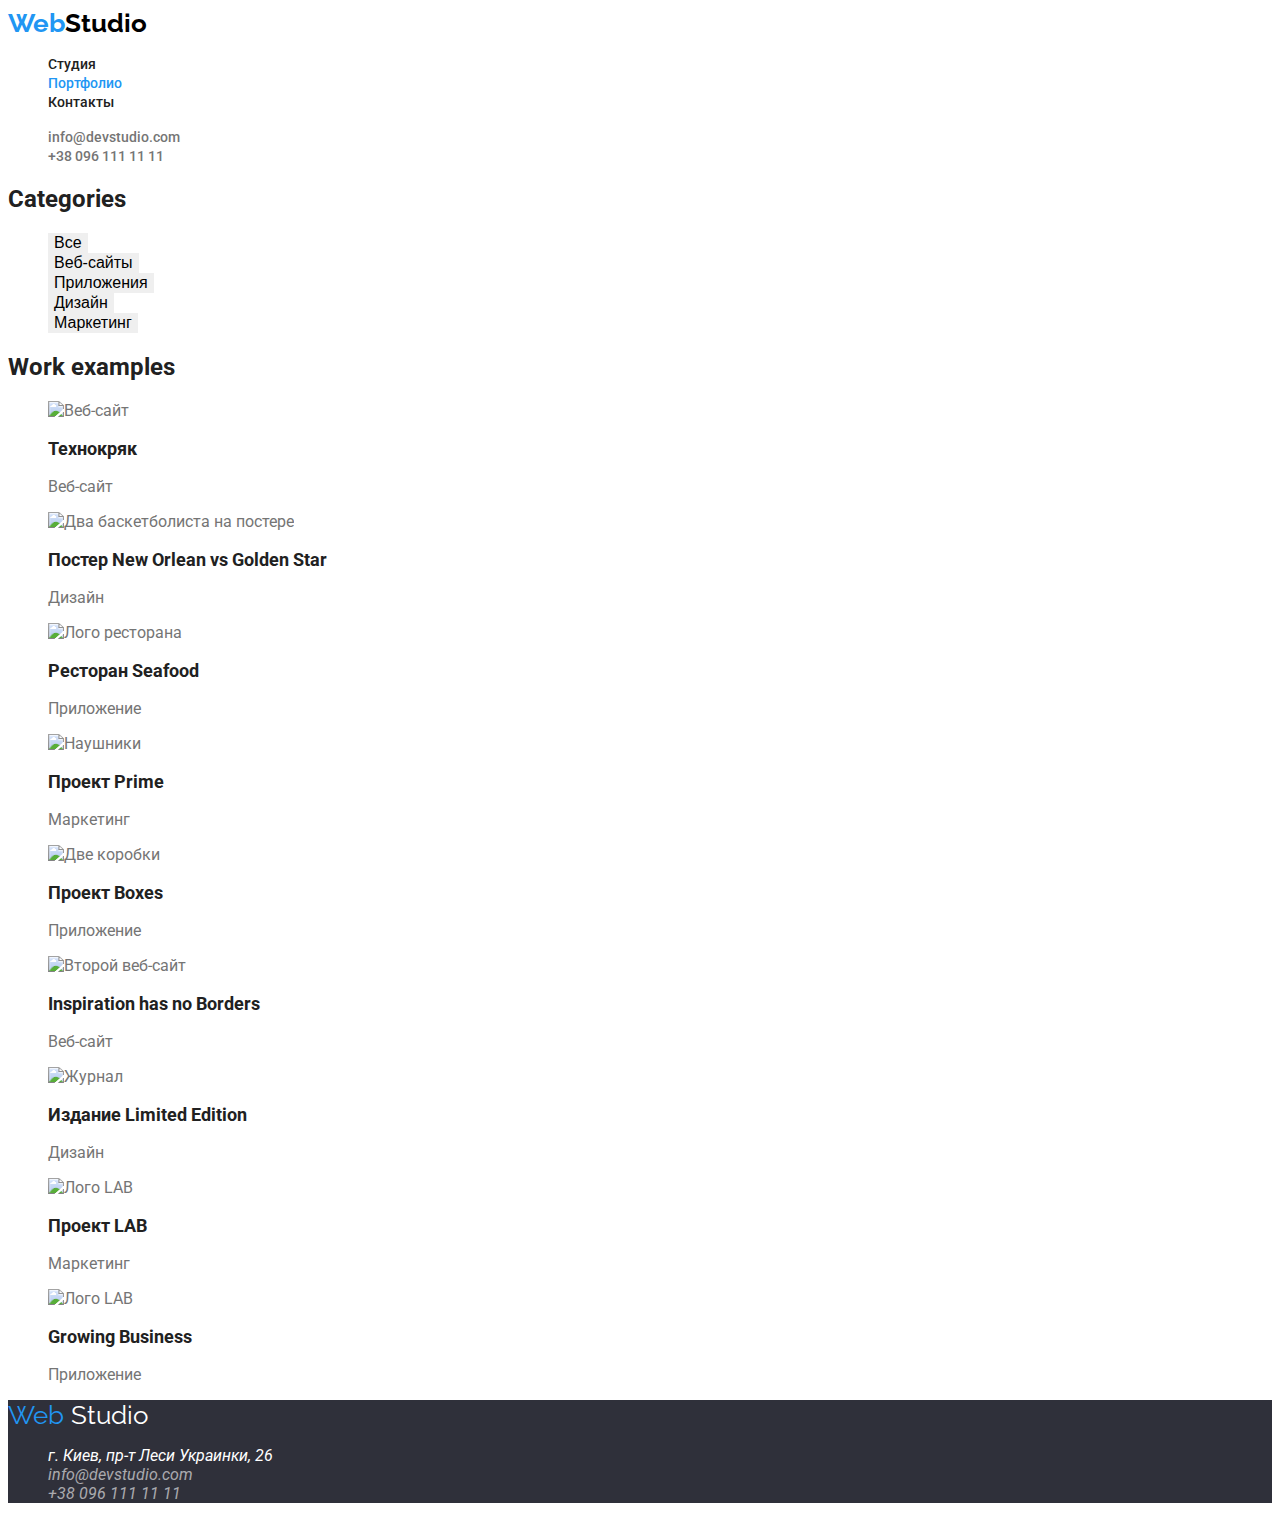
==== portfolio.html @ f233cc88 "Внёс правки" ====
<!DOCTYPE html>
<html lang="ru">
  <head>
    <meta charset="UTF-8" />
    <meta http-equiv="X-UA-Compatible" content="IE=edge" />
    <meta name="Portfolio" content="width=device-width, initial-scale=1.0" />
    <title>Document</title>
    <link rel="stylesheet" href="./css/style.css" />
    <link rel="preconnect" href="https://fonts.googleapis.com" />
    <link rel="preconnect" href="https://fonts.gstatic.com" crossorigin />
    <link
      href="https://fonts.googleapis.com/css2?family=Raleway&display=swap"
      rel="stylesheet"
    />
    <link rel="preconnect" href="https://fonts.googleapis.com" />
    <link rel="preconnect" href="https://fonts.gstatic.com" crossorigin />
    <link
      href="https://fonts.googleapis.com/css2?family=Roboto:wght@400;500;700;900&display=swap"
      rel="stylesheet"
    />
  </head>
  <body>
    <!-- Шапка -->
    <header class="cap">
      <nav>
        <a href="./index.html" class="logo"
          ><span class="logo-blue">Web</span>Studio</a
        >
        <ul class="navigationtabs">
          <li><a href="./index.html" class="link">Студия</a></li>
          <li><a href="./portfolio.html" class="link active">Портфолио</a></li>
          <li><a href="" class="link">Контакты</a></li>
        </ul>
      </nav>
      <ul>
        <li>
          <a href="mailto:info@devstudio.com" class="mail"
            >info@devstudio.com</a
          >
        </li>
        <li>
          <a href="callto:+380961111111" class="phone">+38 096 111 11 11</a>
        </li>
      </ul>
    </header>
    <!-- Мейн -->
    <main>
      <section>
        <h2>Categories</h2>
        <ul>
          <li><button type="button" class="categories-button">Все</button></li>
          <li>
            <button type="button" class="categories-button">Веб-сайты</button>
          </li>
          <li>
            <button type="button" class="categories-button">Приложения</button>
          </li>
          <li>
            <button type="button" class="categories-button">Дизайн</button>
          </li>
          <li>
            <button type="button" class="categories-button">Маркетинг</button>
          </li>
        </ul>
      </section>
      <section>
        <h2>Work examples</h2>
        <ul>
          <li>
            <img src="./images/website.jpg" alt="Веб-сайт" / width="370">
            <h3 class="work-exampl-header">Технокряк</h3>
            <p class="work-example-paragraph">Веб-сайт</p>
          </li>
          <li>
            <img src="./images/poster.jpg" alt="Два баскетболиста на постере" /
            width="370">
            <h3 class="work-exampl-header">Постер New Orlean vs Golden Star</h3>
            <p class="work-example-paragraph">Дизайн</p>
          </li>
          <img src="./images/seafood.jpg" alt="Лого ресторана" / width="370">
          <h3 class="work-exampl-header">Ресторан Seafood</h3>
          <p class="work-example-paragraph">Приложение</p>
          <li>
            <img src="./images/headphones.jpg" alt="Наушники" / width="370">
            <h3 class="work-exampl-header">Проект Prime</h3>
            <p class="work-example-paragraph">Маркетинг</p>
          </li>
          <li>
            <img src="./images/boxes.jpg" alt="Две коробки" / width="370">
            <h3 class="work-exampl-header">Проект Boxes</h3>
            <p class="work-example-paragraph">Приложение</p>
          </li>
          <li>
            <img src="./images/scndwebsite.jpg" alt="Второй веб-сайт" /
            width="370">
            <h3 class="work-exampl-header">Inspiration has no Borders</h3>
            <p class="work-example-paragraph">Веб-сайт</p>
          </li>
          <li>
            <img src="./images/magazine.jpg" alt="Журнал" / width="370">
            <h3 class="work-exampl-header">Издание Limited Edition</h3>
            <p class="work-example-paragraph">Дизайн</p>
          </li>
          <li>
            <img src="./images/lab.jpg" alt="Лого LAB" / width="370">
            <h3 class="work-exampl-header">Проект LAB</h3>
            <p class="work-example-paragraph">Маркетинг</p>
          </li>
          <li>
            <img src="./images/business.jpg" alt="Лого LAB" / width="370">
            <h3 class="work-exampl-header">Growing Business</h3>
            <p class="work-example-paragraph">Приложение</p>
          </li>
        </ul>
      </section>
    </main>
    <footer class="basement">
      <a href="index.html" class="footer-logo">
        <span class="footer-logo-blue">Web</span> Studio</a
      >
      <address>
        <ul>
          <li>
            <a href="https://goo.gl/maps/u381TuipqdCtVo7J7" class="office"
              >г. Киев, пр-т Леси Украинки, 26</a
            >
          </li>
          <li>
            <a href="mailto:info@devstudio.com" class="footer-mail"
              >info@devstudio.com</a
            >
          </li>
          <li>
            <a href="callto:+380961111111" class="footer-phone"
              >+38 096 111 11 11</a
            >
          </li>
        </ul>
      </address>
    </footer>
  </body>
</html>
---- css/style.css ----
/* Цвета которые будут задействованы в макете */

:root {
  /* Body */
  --header-body: #ffffff;
  --hero-body: #2f303a;
  --first-section-body: #e5e5e5;
  --secont-section-body: #f5f4fa;
  --footer-body: #2f303a;

  /* Text */
  --hero-text: #ffffff;
  --logo-text-black: #000000;
  --logo-text-blue: #2196f3;
  --header-text: #212121;
  --paragraph-text: #757575;
}

body {
  font-family: "roboto", sans-serif;
  color: #757575;
}

button {
  cursor: pointer;
}

button:hover {
  background-color: var(--logo-text-blue);
  border: none;
}

a {
  text-decoration: none;
}

a:hover {
  color: var(--logo-text-blue);
}

a:focus {
  color: var(--logo-text-blue);
}

ul {
  list-style: none;
}

h1,
h2,
h3 {
  color: var(--header-text);
}

/* !!!Header style!!! */

.cap {
  background-color: var(--header-body);
}

/* Logo */
.logo {
  color: var(--logo-text-black);
  font-size: 26px;
  font-family: "Raleway", sans-serif;
  font-weight: 700;
}

.logo-blue {
  color: var(--logo-text-blue);
}

.logo:visited,
.logo:hover {
  color: var(--logo-text-black);
}

.logo-blue:visited {
  color: var(--logo-text-blue);
}

/* Nav Bar */
.navigationtabs {
  color: var(--header-text);
}

.navigationtabs .link {
  color: inherit;
  font-weight: 500;
  font-size: 14px;
}

.navigationtabs .link.active {
  color: var(--logo-text-blue);
}

.navigationtabs .link:hover,
.navigationtabs .link:focus {
  color: var(--logo-text-blue);
}

/* Mail and Phone */
.mail {
  color: var(--paragraph-text);
  font-weight: 500;
  font-size: 14px;
}

.phone {
  color: var(--paragraph-text);
  font-weight: 500;
  font-size: 14px;
}

/* !!!Main!!! */
/* Hero Section */
.hero-section {
  background-color: var(--hero-body);
}

.hero-text {
  color: var(--hero-text);
  font-size: 24px;
  font-weight: 900;
}

.hero-button {
  color: #ffffff;
  background-color: var(--logo-text-blue);
  border: none;
  font-weight: 500;
  font-size: 16px;
}

.second-section-header {
  font-size: 14px;
  font-weight: 700;
}

.second-section-paragraph {
  font-size: 14px;
  font-weight: 400;
}

.examples {
  font-size: 36px;
  font-weight: 700;
}

.team-header {
  font-size: 36px;
  font-weight: 700;
}

.name {
  font-size: 16px;
  font-weight: 500;
}

.description {
  font-size: 16px;
  font-weight: 400;
}
/* !!!Footer!!! */

.basement {
  background-color: var(--footer-body);
}

/* Footerlogo */
.footer-logo {
  color: var(--header-body);
  font-size: 26px;
  font-family: "Raleway", sans-serif;
}

.footer-logo-blue {
  color: var(--logo-text-blue);
}

.footer-logo:visited,
.footer-logo:hoover {
  color: var(--header-body);
}

.footer-logo-blue:visited {
  color: var(--logo-text-blue);
}

/* Adress */
.office {
  color: #ffffff;
}

.footer-mail {
  color: rgba(255, 255, 255, 0.6);
}

.footer-phone {
  color: rgba(255, 255, 255, 0.6);
}

/* Categories */

.categories-button {
  border: none;
  font-size: 16px;
  font-weight: 500;
}

.work-exampl-header {
  font-size: 18px;
  font-weight: 700;
}

.work-example-paragraph {
  font-size: 16px;
  font-weight: 400;
}
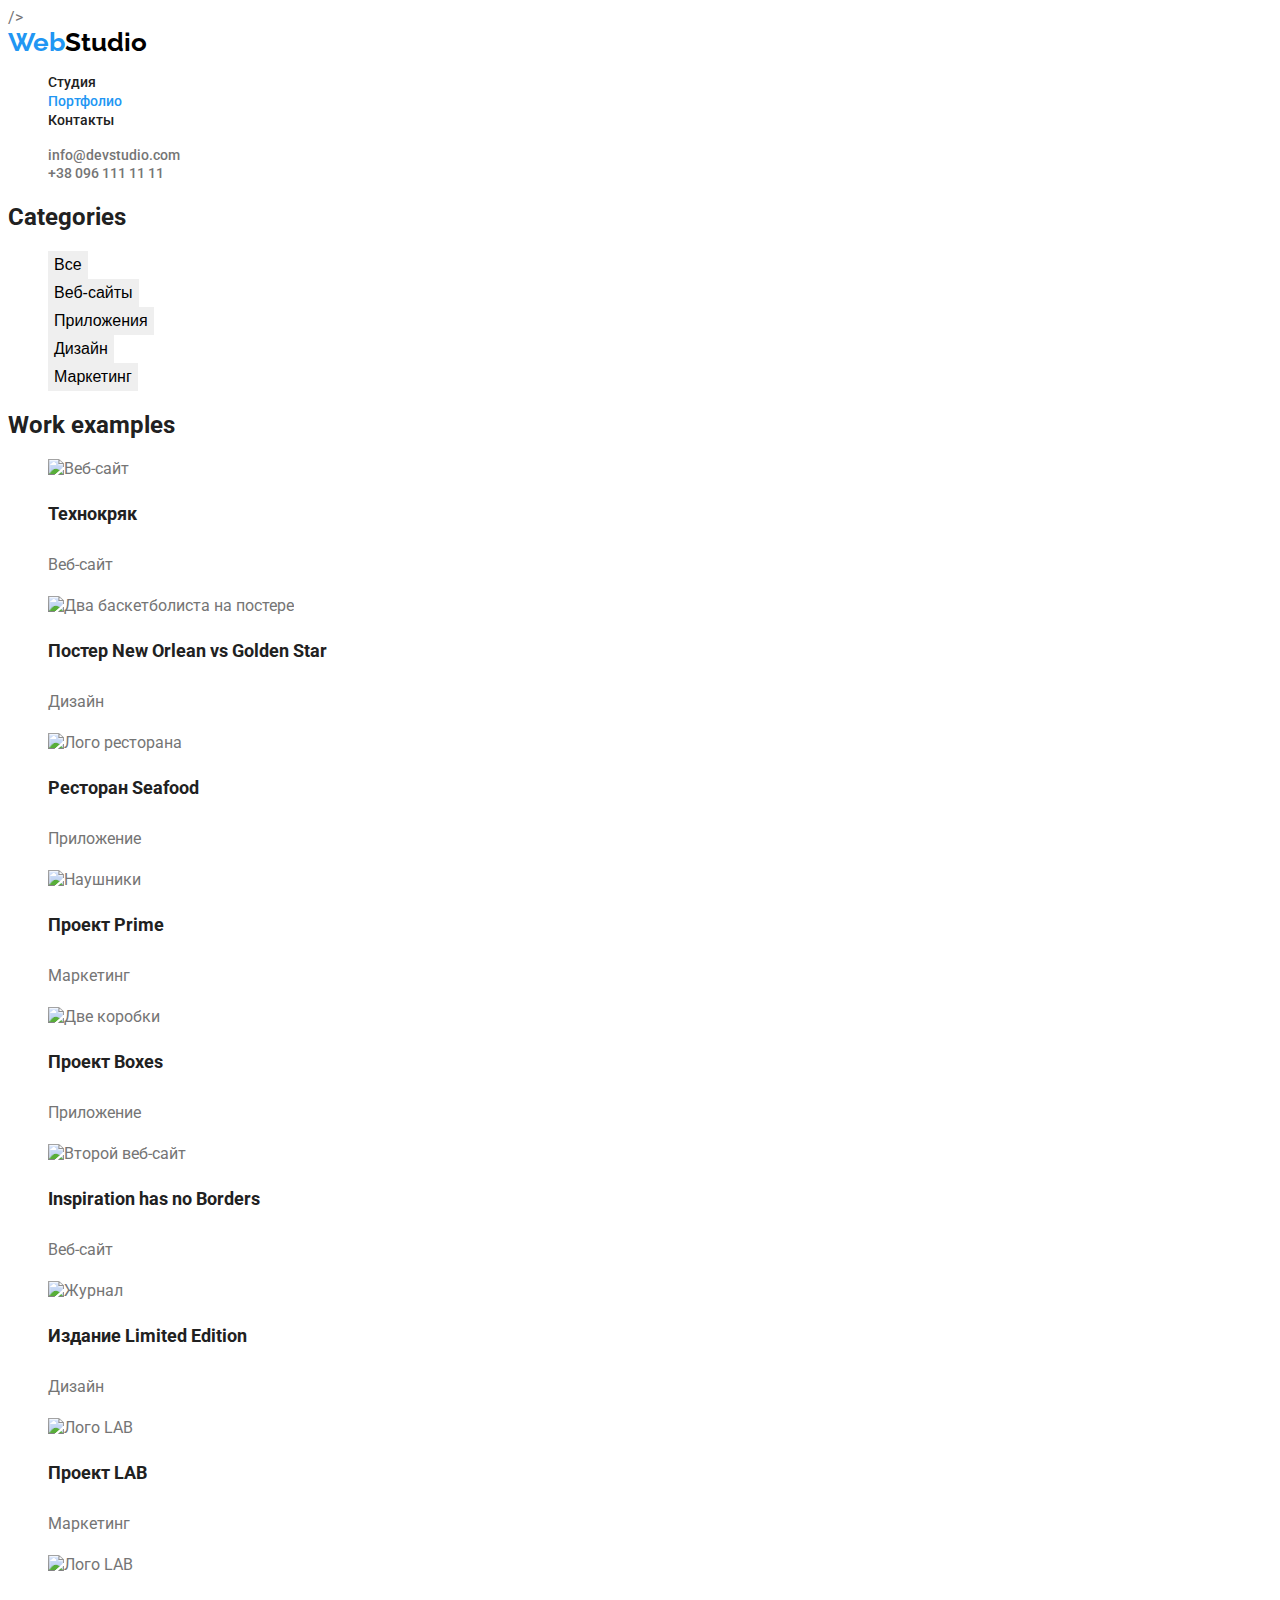
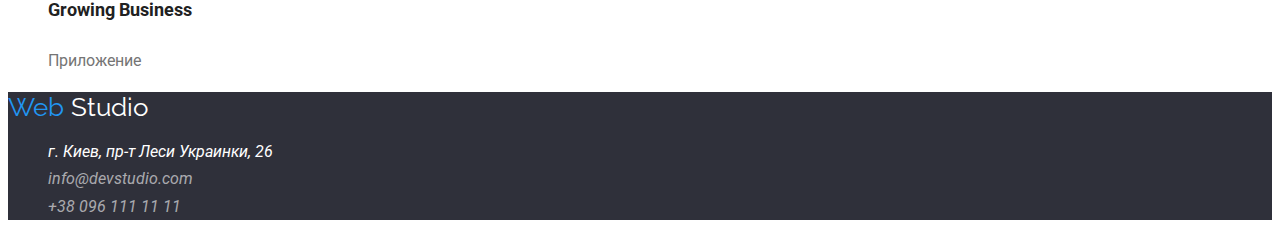
==== commit ccb26352: "Внёс правки" ====
--- a/portfolio.html
+++ b/portfolio.html
@@ -5,18 +5,13 @@
     <meta http-equiv="X-UA-Compatible" content="IE=edge" />
     <meta name="Portfolio" content="width=device-width, initial-scale=1.0" />
     <title>Document</title>
-    <link rel="stylesheet" href="./css/style.css" />
     <link rel="preconnect" href="https://fonts.googleapis.com" />
     <link rel="preconnect" href="https://fonts.gstatic.com" crossorigin />
     <link
-      href="https://fonts.googleapis.com/css2?family=Raleway&display=swap"
+      href="https://fonts.googleapis.com/css2?family=Raleway:wght@700&family=Roboto:wght@400;500;700;900&display=swap"
       rel="stylesheet"
     />
-    <link rel="preconnect" href="https://fonts.googleapis.com" />
-    <link rel="preconnect" href="https://fonts.gstatic.com" crossorigin />
-    <link
-      href="https://fonts.googleapis.com/css2?family=Roboto:wght@400;500;700;900&display=swap"
-      rel="stylesheet"
+    <link rel="stylesheet" href="./css/style.css" />
     />
   </head>
   <body>
@@ -67,47 +62,55 @@
         <h2>Work examples</h2>
         <ul>
           <li>
-            <img src="./images/website.jpg" alt="Веб-сайт" / width="370">
+            <img src="./images/website.jpg" alt="Веб-сайт" width="370" />
             <h3 class="work-exampl-header">Технокряк</h3>
             <p class="work-example-paragraph">Веб-сайт</p>
           </li>
           <li>
-            <img src="./images/poster.jpg" alt="Два баскетболиста на постере" /
-            width="370">
+            <img
+              src="./images/poster.jpg"
+              alt="Два баскетболиста на постере"
+              width="370"
+            />
             <h3 class="work-exampl-header">Постер New Orlean vs Golden Star</h3>
             <p class="work-example-paragraph">Дизайн</p>
           </li>
-          <img src="./images/seafood.jpg" alt="Лого ресторана" / width="370">
-          <h3 class="work-exampl-header">Ресторан Seafood</h3>
-          <p class="work-example-paragraph">Приложение</p>
           <li>
-            <img src="./images/headphones.jpg" alt="Наушники" / width="370">
+            <img src="./images/seafood.jpg" alt="Лого ресторана" width="370" />
+            <h3 class="work-exampl-header">Ресторан Seafood</h3>
+            <p class="work-example-paragraph">Приложение</p>
+          </li>
+          <li>
+            <img src="./images/headphones.jpg" alt="Наушники" width="370" />
             <h3 class="work-exampl-header">Проект Prime</h3>
             <p class="work-example-paragraph">Маркетинг</p>
           </li>
           <li>
-            <img src="./images/boxes.jpg" alt="Две коробки" / width="370">
+            <img src="./images/boxes.jpg" alt="Две коробки" width="370" />
             <h3 class="work-exampl-header">Проект Boxes</h3>
             <p class="work-example-paragraph">Приложение</p>
           </li>
           <li>
-            <img src="./images/scndwebsite.jpg" alt="Второй веб-сайт" /
-            width="370">
+            <img
+              src="./images/scndwebsite.jpg"
+              alt="Второй веб-сайт"
+              width="370"
+            />
             <h3 class="work-exampl-header">Inspiration has no Borders</h3>
             <p class="work-example-paragraph">Веб-сайт</p>
           </li>
           <li>
-            <img src="./images/magazine.jpg" alt="Журнал" / width="370">
+            <img src="./images/magazine.jpg" alt="Журнал" width="370" />
             <h3 class="work-exampl-header">Издание Limited Edition</h3>
             <p class="work-example-paragraph">Дизайн</p>
           </li>
           <li>
-            <img src="./images/lab.jpg" alt="Лого LAB" / width="370">
+            <img src="./images/lab.jpg" alt="Лого LAB" width="370" />
             <h3 class="work-exampl-header">Проект LAB</h3>
             <p class="work-example-paragraph">Маркетинг</p>
           </li>
           <li>
-            <img src="./images/business.jpg" alt="Лого LAB" / width="370">
+            <img src="./images/business.jpg" alt="Лого LAB" width="370" />
             <h3 class="work-exampl-header">Growing Business</h3>
             <p class="work-example-paragraph">Приложение</p>
           </li>
--- a/css/style.css
+++ b/css/style.css
@@ -56,6 +56,7 @@
 
 .cap {
   background-color: var(--header-body);
+  line-height: 1.17;
 }
 
 /* Logo */
@@ -122,6 +123,7 @@
   color: var(--hero-text);
   font-size: 24px;
   font-weight: 900;
+  line-height: 1.36;
 }
 
 .hero-button {
@@ -130,26 +132,31 @@
   border: none;
   font-weight: 500;
   font-size: 16px;
+  line-height: 1.875;
 }
 
 .second-section-header {
   font-size: 14px;
   font-weight: 700;
+  line-height: 1.14;
 }
 
 .second-section-paragraph {
   font-size: 14px;
   font-weight: 400;
+  line-height: 1.714;
 }
 
 .examples {
   font-size: 36px;
   font-weight: 700;
+  line-height: 1.171;
 }
 
 .team-header {
   font-size: 36px;
   font-weight: 700;
+  line-height: 1.171;
 }
 
 .name {
@@ -172,6 +179,7 @@
   color: var(--header-body);
   font-size: 26px;
   font-family: "Raleway", sans-serif;
+  line-height: 1.17;
 }
 
 .footer-logo-blue {
@@ -179,25 +187,24 @@
 }
 
 .footer-logo:visited,
-.footer-logo:hoover {
+.footer-logo:hover {
   color: var(--header-body);
-}
-
-.footer-logo-blue:visited {
-  color: var(--logo-text-blue);
 }
 
 /* Adress */
 .office {
   color: #ffffff;
+  line-height: 1.714;
 }
 
 .footer-mail {
   color: rgba(255, 255, 255, 0.6);
+  line-height: 1.714;
 }
 
 .footer-phone {
   color: rgba(255, 255, 255, 0.6);
+  line-height: 1.714;
 }
 
 /* Categories */
@@ -206,14 +213,17 @@
   border: none;
   font-size: 16px;
   font-weight: 500;
+  line-height: 1.625;
 }
 
 .work-exampl-header {
   font-size: 18px;
   font-weight: 700;
+  line-height: 2;
 }
 
 .work-example-paragraph {
   font-size: 16px;
   font-weight: 400;
-}
+  line-height: 1.875;
+}
